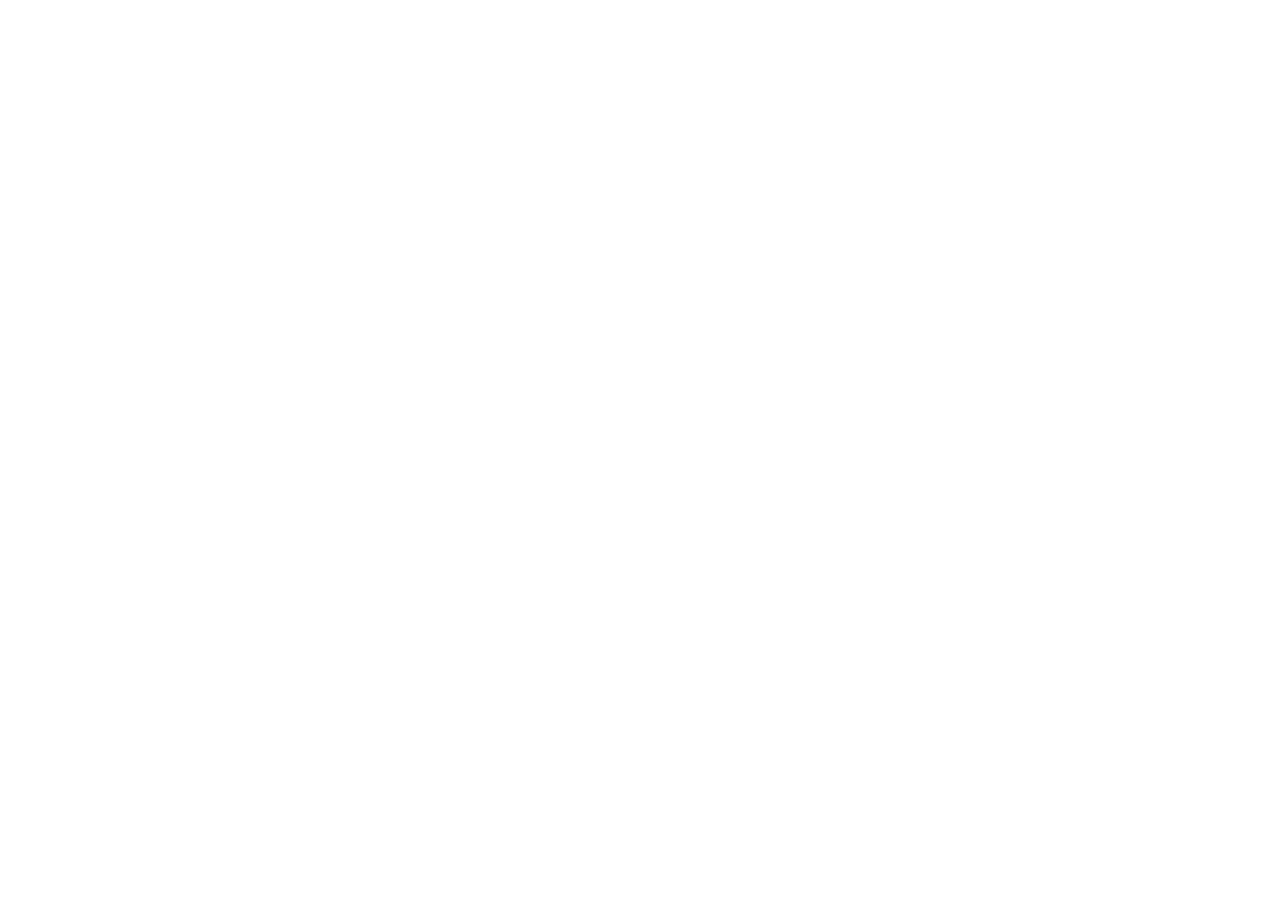
==== index.html @ 26b98f20 "index.html" ====
<!DOCTYPE html>
<html lang="en">
<head>
  <meta charset="UTF-8">
  <meta name="viewport" content="width=device-width, initial-scale=1.0">
  <link src="styles.css" rel="stylesheet">
</head>
<body>
<main>
<header>
</header>
</main>
</body>
<footer>
</footer>
</html>
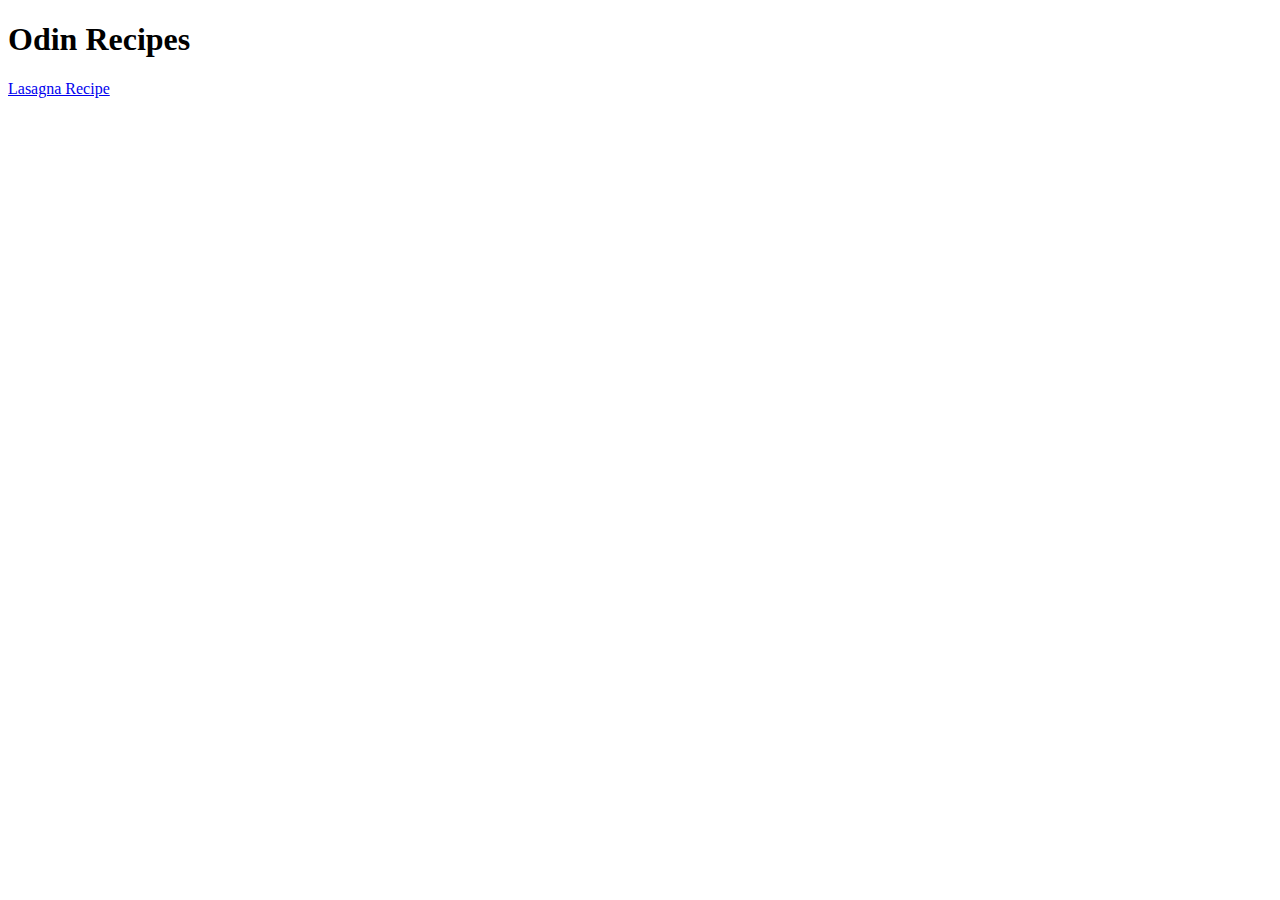
==== commit 15ae804f: "lasagna.html" ====
--- a/index.html
+++ b/index.html
@@ -8,6 +8,8 @@
 <body>
 <main>
 <header>
+  <h1>Odin Recipes</h1>
+  <a href="/recipes/lasagna.html">Lasagna Recipe</a>
 </header>
 </main>
 </body>
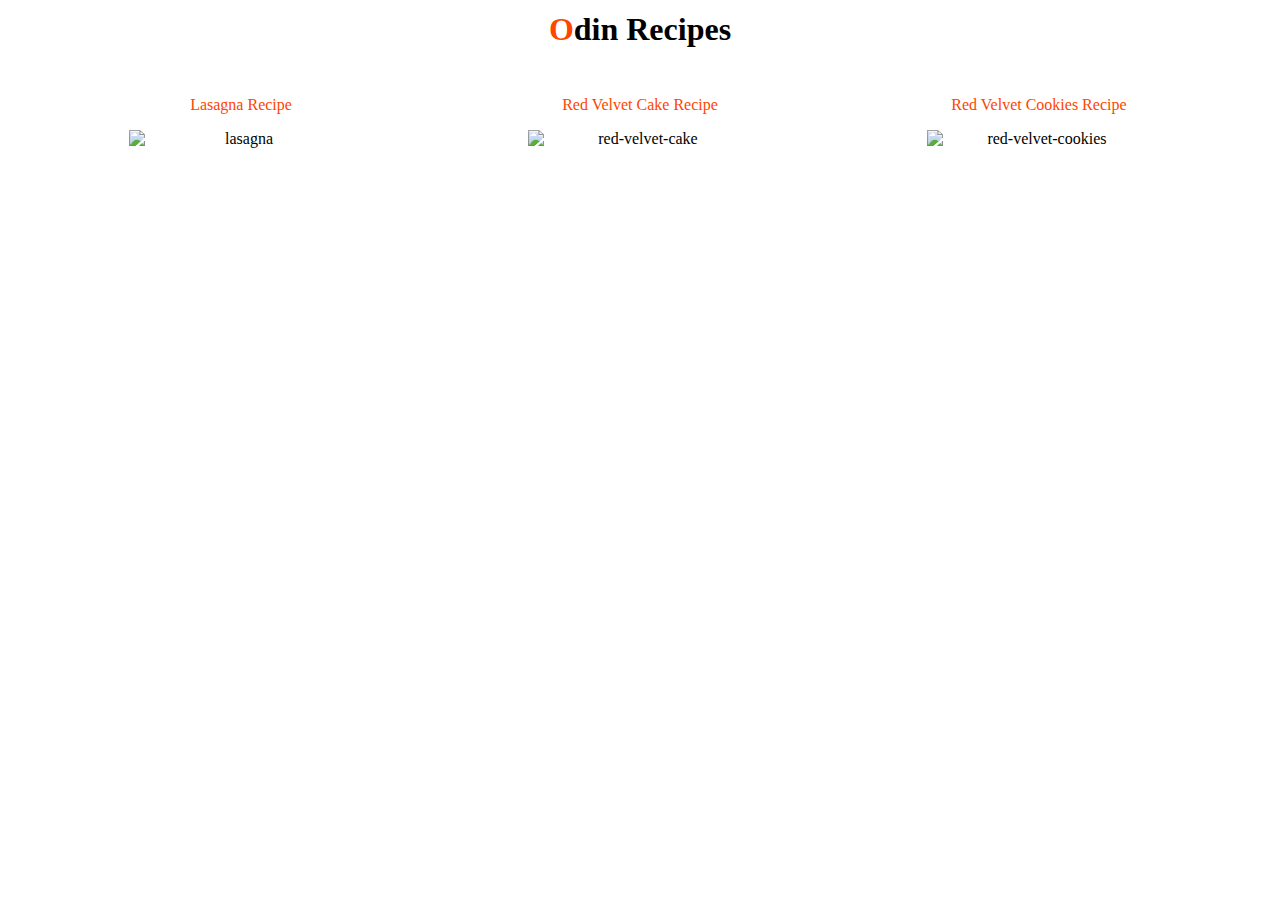
==== commit c95d3c1d: "git commit -a" ====
--- a/index.html
+++ b/index.html
@@ -3,13 +3,29 @@
 <head>
   <meta charset="UTF-8">
   <meta name="viewport" content="width=device-width, initial-scale=1.0">
-  <link src="styles.css" rel="stylesheet">
+  <link href="content/css/styles.css" rel="stylesheet">
 </head>
 <body>
 <main>
 <header>
   <h1>Odin Recipes</h1>
-  <a href="/recipes/lasagna.html">Lasagna Recipe</a>
+  <section id="container-1">
+    <div class="box">
+      <a href="/recipes/lasagna/lasagna.html">Lasagna Recipe</a>
+    <img src="https://www.allrecipes.com/thmb/BKa1OqunLWMkCDJm_3LtxF_Pn88=/282x188/filters:no_upscale():max_bytes(150000):strip_icc():format(webp)/23600-worlds-best-lasagna-DDMFS-4x3-1196-24c5401652934ffb96d3d94bc9fbe2d7.jpg" alt="lasagna">
+   
+    </div>
+    <div class="box">
+      <a href="/recipes/cake/red-velvet-cake.html">Red Velvet Cake Recipe</a>
+    <img src="https://imagesvc.meredithcorp.io/v3/mm/image?url=https%3A%2F%2Fstatic.onecms.io%2Fwp-content%2Fuploads%2Fsites%2F43%2F2023%2F02%2F06%2F9295_red-velvet-cake_ddmfs_4x3_1129.jpg&q=60&c=sc&poi=auto&orient=true&h=512" alt="red-velvet-cake">
+   
+    </div>
+    <div class="box">
+      <a href="/recipes/cookies/red-velvet-cookies.html">Red Velvet Cookies Recipe</a>  
+    <img src="https://www.allrecipes.com/thmb/v0Ep9uMOvnCplRrGCLph-5Ncw-E=/750x0/filters:no_upscale():max_bytes(150000):strip_icc():format(webp)/1101844-3b5c55cf186b4e21a6f82021a7ace008.jpg" alt="red-velvet-cookies">
+    
+    </div>
+  </section>
 </header>
 </main>
 </body>
--- a/content/css/styles.css
+++ b/content/css/styles.css
@@ -0,0 +1,67 @@
+* {
+    margin: 0;
+    padding: 0;
+}
+:root {
+    --font-size: 16px;
+    --black: #000000;
+    --ora-red: #ff4500;
+    --ora-dark-red: #bb1600;
+}
+a {
+    text-decoration: none;
+    color: var(--ora-red);
+    cursor: pointer;
+}
+a:hover {
+    color: var(--ora-dark-red);
+}
+html {
+    font-size: 1rem;
+}
+
+body {
+    margin: 0.2rem;
+}
+main {
+    margin: 0.2rem;
+}
+header {
+    margin: 0.2rem; 
+}
+footer {
+    margin: 0.2rem;
+}
+h1 {
+    text-align: center;
+    padding-top: 0.5rem;
+}
+h1::first-letter {
+    color: var(--ora-red);
+}
+#container-1 {
+    display: flex;
+    justify-content: space-around;
+    margin: 2rem;
+}
+#container-1 a{
+    margin: 1rem;
+}
+#container-1 a:hover {
+    transform: scale(1.1);
+    transition: ease-in-out 0.3s;
+}
+#container-1 img {
+    width: 14rem;
+    height: 10rem;
+}
+#container-1 img:hover {
+    transform: scale(1.1);
+    transition: ease-in-out 0.3s;
+}
+
+.box {
+    display: flex;
+    flex-direction: column;
+    text-align: center;
+}
